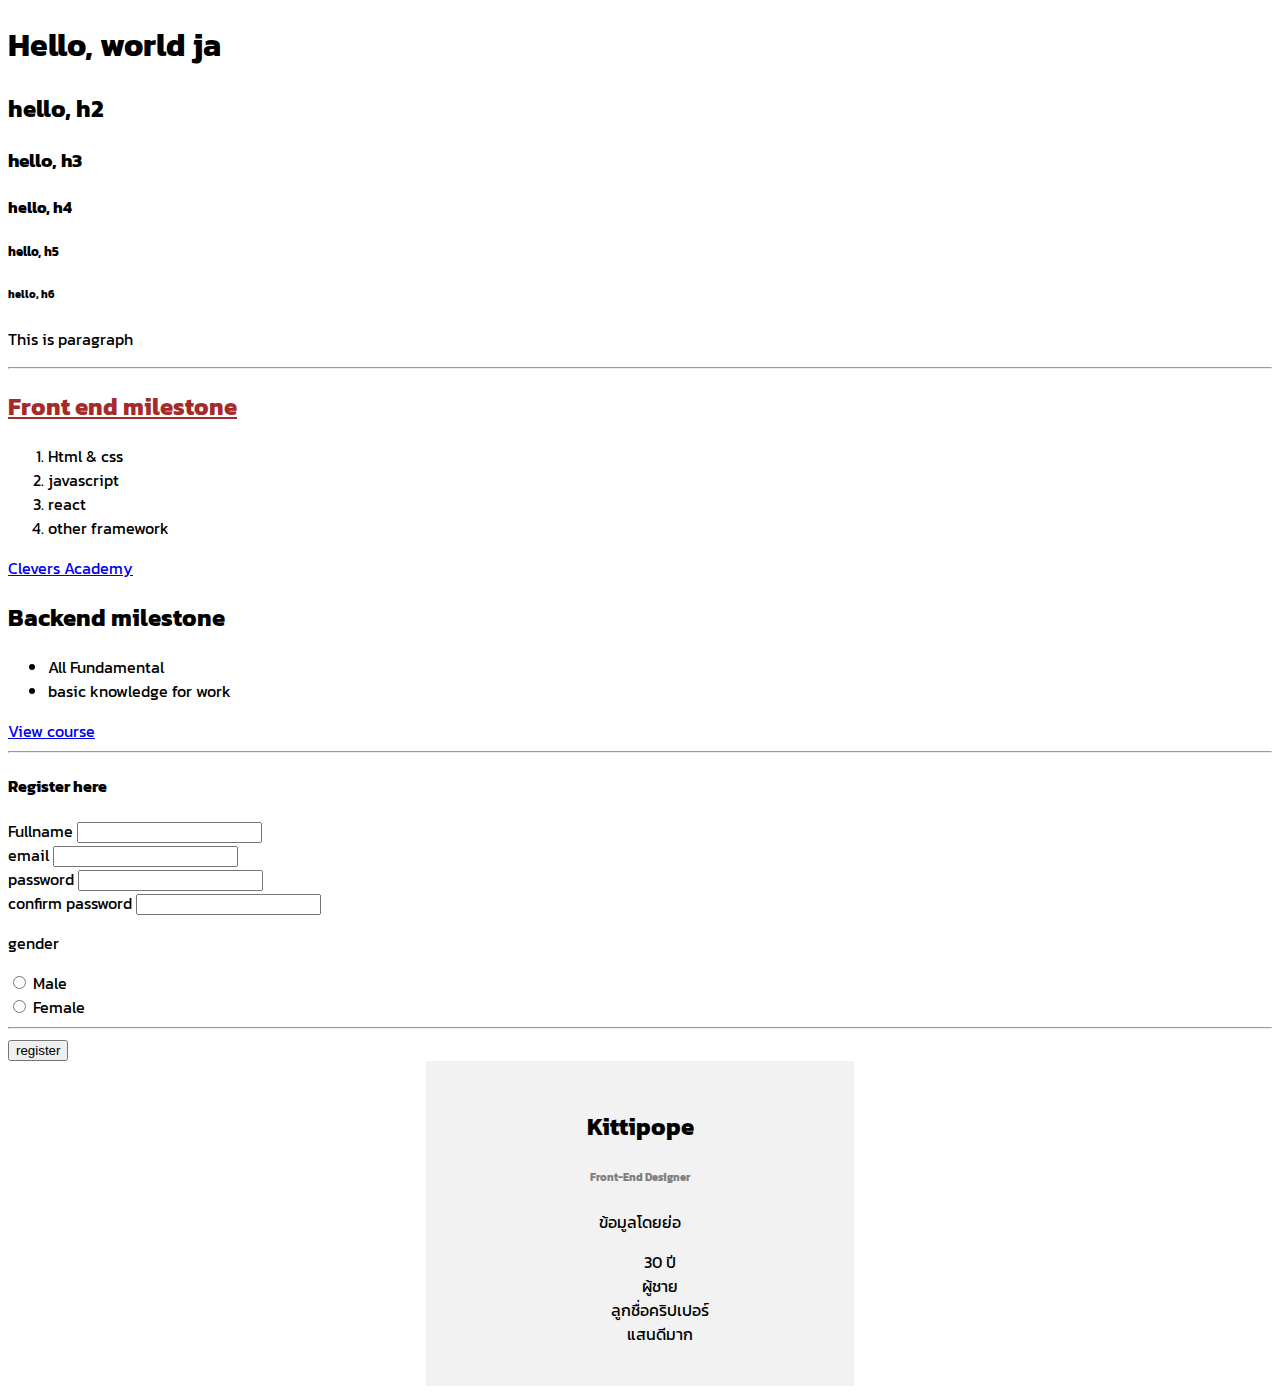
==== index.html @ 4e6bd01a "Html css file" ====
<!DOCTYPE html>
<html lang="en">
  <head>
    <meta charset="UTF-8" />
    <meta name="viewport" content="width=device-width, initial-scale=1.0" />
    <link rel="stylesheet" href="style.css" />
    <title>Document</title>
  </head>
  <body>
    <h1>Hello, world ja</h1>
    <h2>hello, h2</h2>
    <h3>hello, h3</h3>
    <h4>hello, h4</h4>
    <h5>hello, h5</h5>
    <h6>hello, h6</h6>
    <p>This is paragraph</p>
    <hr />

    <!-- Front End Milestone-->
    <div>
      <h2 class="milestone">Front end milestone</h2>
      <ol>
        <li>Html & css</li>
        <li>javascript</li>
        <li>react</li>
        <li>other framework</li>
      </ol>
      <a href="https://clever.com/academy"> Clevers Academy</a>
    </div>

    <!-- Back End milestone -->
    <div>
      <h2>Backend milestone</h2>
      <ul>
        <li>All Fundamental</li>
        <li>basic knowledge for work</li>
      </ul>
      <a href="https://clever.com/academy"> View course</a>
    </div>

    <hr />

    <!-- Form Register -->
    <div>
      <h4>Register here</h4>
      <form action="">
        <label for="username">Fullname</label>
        <input type="text" id="username" required /><br />

        <label for="email">email</label>
        <input type="email" id="email" required /> <br />

        <label for="password">password</label>
        <input type="password" id="password" required /><br />

        <label for="password">confirm password</label>
        <input type="password" id="password" required /><br />

        <p>gender</p>
        <input type="radio" />
        <label for="radio">Male</label> <br />
        <input type="radio" />
        <label for="radio">Female </label> <br />
        <hr />
        <button type="login">register</button>
      </form>
    </div>

    <div class="card">
      <h3>Kittipope</h3>
      <h6>Front-End Designer</h6>

      <p>ข้อมูลโดยย่อ</p>
      <ul>
        <li>30 ปี</li>
        <li>ผู้ชาย</li>
        <li>ลูกชื่อคริปเปอร์</li>
        <li>แสนดีมาก</li>
      </ul>
    </div>
  </body>
</html>
---- style.css ----
@import url("https://fonts.googleapis.com/css2?family=Kanit:wght@400;500&display=swap");

body {
  font-family: "Kanit", sans-serif;
}

.milestone {
  color: brown;
  text-decoration: underline;
}

.card {
  background: #f2f2f2;
  padding: 24px 24px;
  width: 30%;
  margin: auto;
  text-align: center;
}

.card h3 {
  font-size: 24px;
}

.card h6 {
  color: grey;
}

.card ul {
  list-style: none;
}
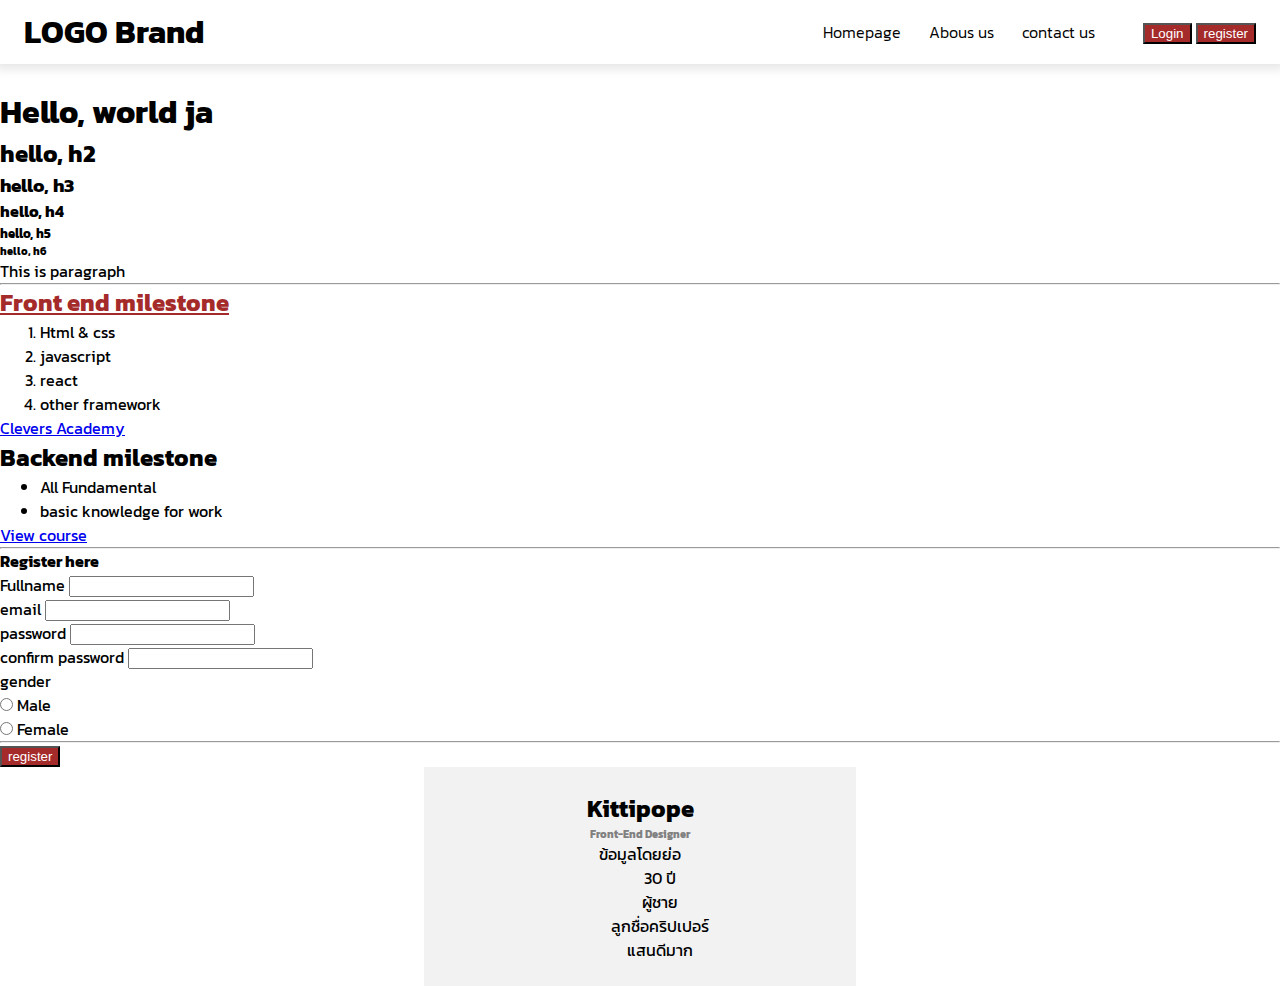
==== commit f5de70c2: "hand-on-3" ====
--- a/index.html
+++ b/index.html
@@ -7,6 +7,21 @@
     <title>Document</title>
   </head>
   <body>
+    <nav>
+      <a href="" class="logo">LOGO Brand</a>
+      <div class="menu-button">
+        <div class="menu">
+          <a href="">Homepage</a>
+          <a href="">Abous us</a>
+          <a href="">contact us</a>
+        </div>
+        <div>
+          <button>Login</button>
+          <button>register</button>
+        </div>
+      </div>
+    </nav>
+
     <h1>Hello, world ja</h1>
     <h2>hello, h2</h2>
     <h3>hello, h3</h3>
--- a/style.css
+++ b/style.css
@@ -1,9 +1,50 @@
 @import url("https://fonts.googleapis.com/css2?family=Kanit:wght@400;500&display=swap");
-
+* {
+  margin: 0;
+}
 body {
   font-family: "Kanit", sans-serif;
 }
 
+nav {
+  background-color: white;
+  box-shadow: 0 0 10px 5px rgb(0 0 0 / 0.1);
+  width: 100%;
+  height: auto;
+  padding: 8px 24px;
+  margin-bottom: 24px;
+
+  box-sizing: border-box;
+
+  display: flex;
+  justify-content: space-between;
+  align-items: center;
+}
+
+nav .logo {
+  text-decoration: none;
+  color: black;
+  font-size: 32px;
+  font-weight: bold;
+}
+.menu-button {
+  display: flex;
+  justify-content: flex-end;
+  gap: 24px;
+}
+
+.menu a {
+  text-decoration: none;
+  font-size: 16px;
+  font-weight: 300;
+  color: black;
+  margin-right: 24px;
+}
+
+button {
+  background-color: brown;
+  color: white;
+}
 .milestone {
   color: brown;
   text-decoration: underline;
